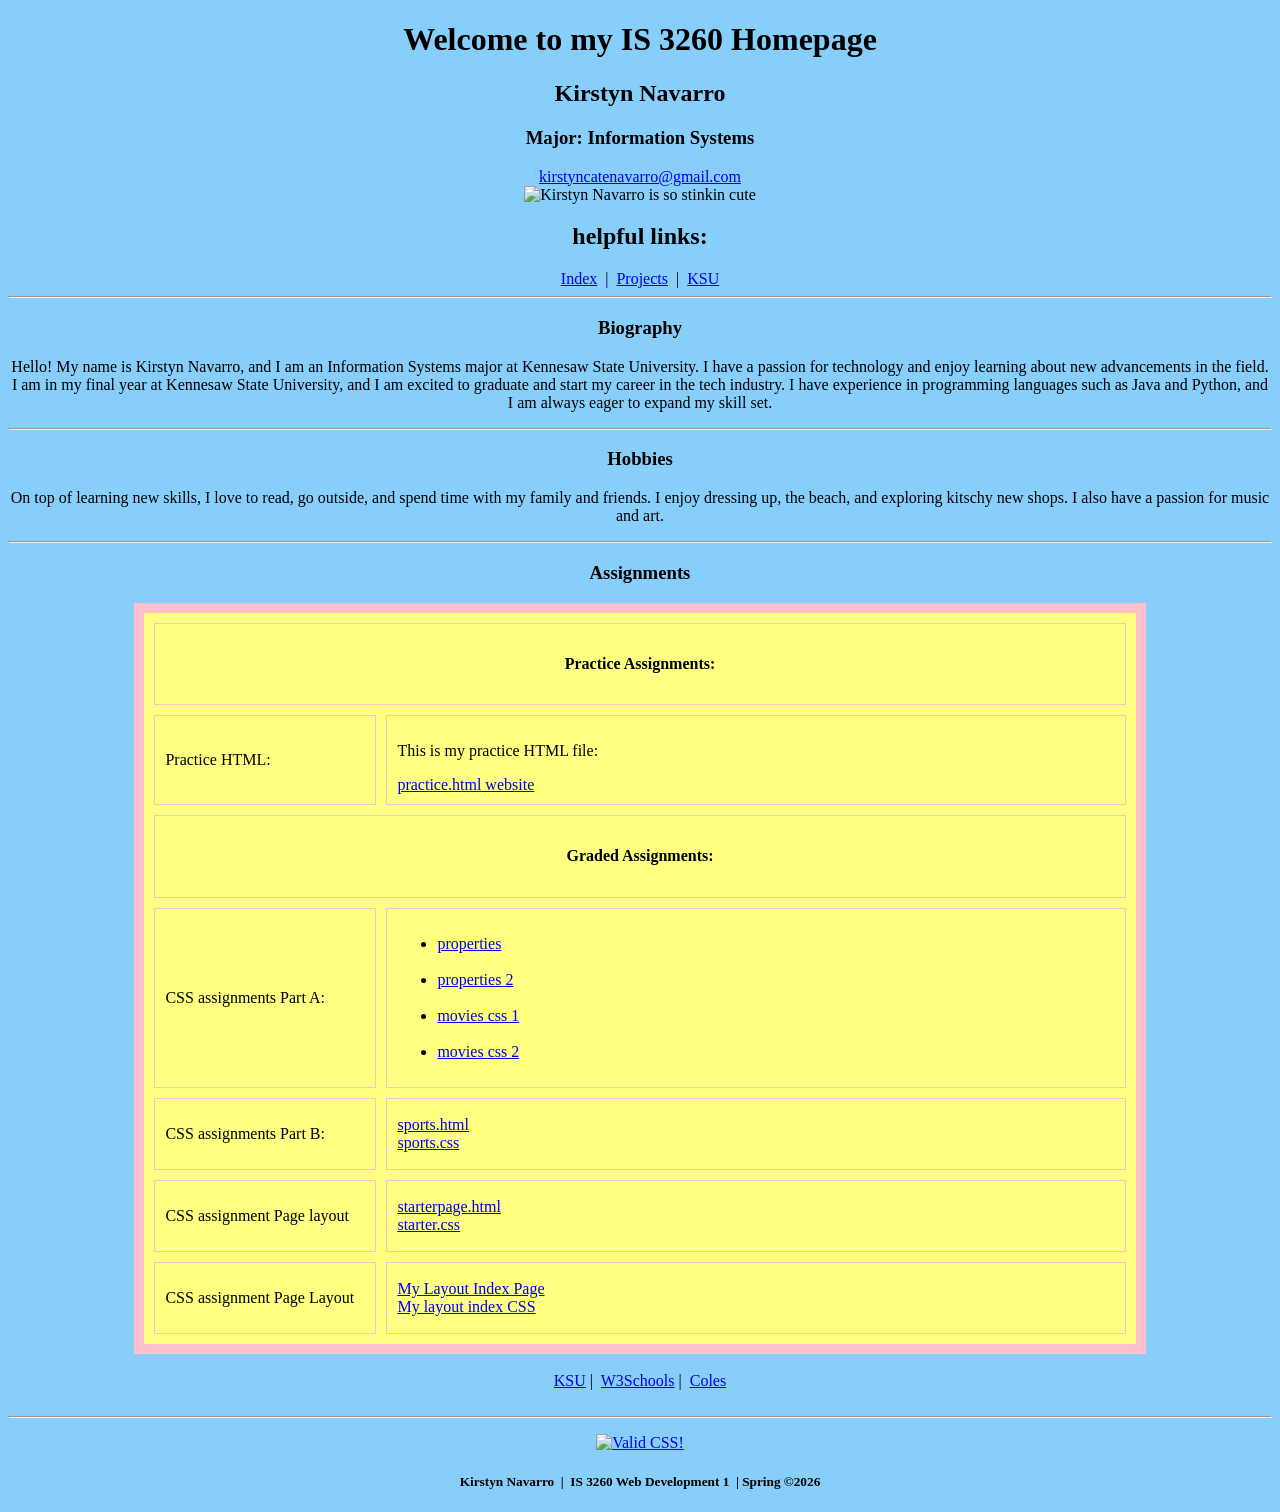
==== 3260 Kirstyn Navarro HOME.html @ b8b6439b "Add files via upload 2:55 3/21" ====
<!DOCTYPE html>
<!-- saved from url=(0055)https://students.kennesaw.edu/~knavarr3/3260/index.html -->
<html lang="en">
    <head><meta http-equiv="Content-Type" content="text/html; charset=UTF-8">
    
	
	<title>3260 Kirstyn Navarro HOME</title>
</head>
<body bgcolor="#87CEFA" ;="">

	<div align="center">
	<h1>Welcome to my IS 3260 Homepage</h1>
    <h2>Kirstyn Navarro</h2>
    <h3>Major: Information Systems</h3>
    <a href="https://students.kennesaw.edu/~knavarr3/3260/index.html" mailto:"kirstyncatenavarro@gmail.com"="">kirstyncatenavarro@gmail.com</a>
        <br>
<img src="./3260 Kirstyn Navarro HOME_files/kirstyn.jpg" alt="Kirstyn Navarro is so stinkin cute" title="This is me" width="360px" height="380px">
    <h2>helpful links:</h2>
    <nav>
    <a href="https://students.kennesaw.edu/~knavarr3/3260/index.html">Index</a> &nbsp;|&nbsp;
    <a href="https://students.kennesaw.edu/~knavarr3/3260/project/index.html">Projects</a> &nbsp;|&nbsp;
    <a href="http://www.kennesaw.edu/">KSU</a> 
	</nav>
	<hr>
    <section>
        <article>
            <h3>Biography</h3>
            <p>Hello! My name is Kirstyn Navarro, and I am an Information Systems major at Kennesaw State University. I have a passion for technology and enjoy learning about new advancements in the field.
                I am in my final year at Kennesaw State University, and I am excited to graduate and start my career in the tech industry. I have experience in programming languages such as Java and Python, and I am always eager to expand my skill set.
            </p>
        </article>
    </section>
    <hr>
    <section>
        <article>
            <h3>Hobbies</h3>
            <p>On top of learning new skills, I love to read, go outside, and spend time with my family and friends. I enjoy dressing up, the beach, and exploring kitschy new shops. I also have a passion for music and art.</p>
        </article>
    </section>
    <hr>
    <section>
        <article>
            <h3>Assignments</h3>
            <table width="80%" border="10px" bordercolor="pink" bgcolor="#FFFF81" color="light gray" cellpadding="10px" cellspacing="10px" borderpadding="10px">

            <tbody>
                <tr>
                    <td align="center" colspan="2">
                        <h4><strong>Practice Assignments:</strong></h4>
                    </td>
                </tr>
                <tr>
                    <td width="200px">Practice HTML:</td>
                    <td>
                        <p>
                            This is my practice HTML file:
                        </p>
                        <a href="https://studentweb.kennesaw.edu/~knavarr3/3260/homework/practice.html">practice.html website</a>
                    </td>
                </tr>
                <tr>
                    <td align="center" colspan="2">
                        <h4><strong>Graded Assignments:</strong></h4>
                    </td>
                </tr><tr>
            <td>
                <p>
                CSS assignments Part A:
                </p>
            </td>
                <td>
    <ul>
                <li> <a href="https://students.kennesaw.edu/~knavarr3/3260/homework/properties.html">properties</a> </li>
            <br>
                <li> <a href="https://students.kennesaw.edu/~knavarr3/3260/homework/properties2.html">properties 2</a> </li>
            <br>
                <li> <a href="https://students.kennesaw.edu/~knavarr3/3260/homework/moviescss1.html">movies css 1</a> </li>
            <br>
                <li><a href="https://students.kennesaw.edu/~knavarr3/3260/homework/moviescss2.html">movies css 2</a></li>
    </ul>
                </td>
                </tr>
                <tr>
            <td>
                <p>
                CSS assignments Part B:
                </p>
            </td>
                    <td>
                        <a href="https://studentweb.kennesaw.edu/~knavarr3/3260/homework/sports.html">sports.html</a>
                        <br>
                        <a href="https://studentweb.kennesaw.edu/~knavarr3/3260/homework/css/sports.css">sports.css</a>
                    </td>
            </tr><tr>
                <td>
                    <p>
                        CSS assignment Page layout
                    </p>
                </td>
                <td>
                        <a href="https://studentweb.kennesaw.edu/~knavarr3/3260/homework/pagestarter.html">starterpage.html</a>
                        <br>
                        <a href="https://studentweb.kennesaw.edu/~knavarr3/3260/homework/css/starter.css">starter.css</a>
                    </td>
                    <tr>
                    <td>
                    <p>
                        CSS assignment Page Layout
                    </p>
                </td>
            
                    <td>
                        <a href="l">My Layout Index Page</a>
                            <br>
                        <a href="/">My layout index CSS</a>
                    </td>
                </tr></tbody>
            </table>
        </article>
    </section>

    <br>
<nav>
	<a href="http://www.kennesaw.edu/">KSU</a>&nbsp;|&nbsp;
	<a href="http://www.w3schools.com/">W3Schools</a>&nbsp;|&nbsp;
	<a href="http://www.coles.kennesaw.edu/">Coles</a>
</nav>
<br>
<hr>


    <footer>
        <p>
    <a href="https://jigsaw.w3.org/css-validator/check/referer">
        <img style="border:0;width:88px;height:31px" src="./3260 Kirstyn Navarro HOME_files/vcss" alt="Valid CSS!">
    </a>
</p>
        <h5>Kirstyn Navarro &nbsp;|&nbsp; IS 3260 Web Development 1 &nbsp;|&nbsp;Spring ©2026</h5></footer>
        

    </div>

</body></html>
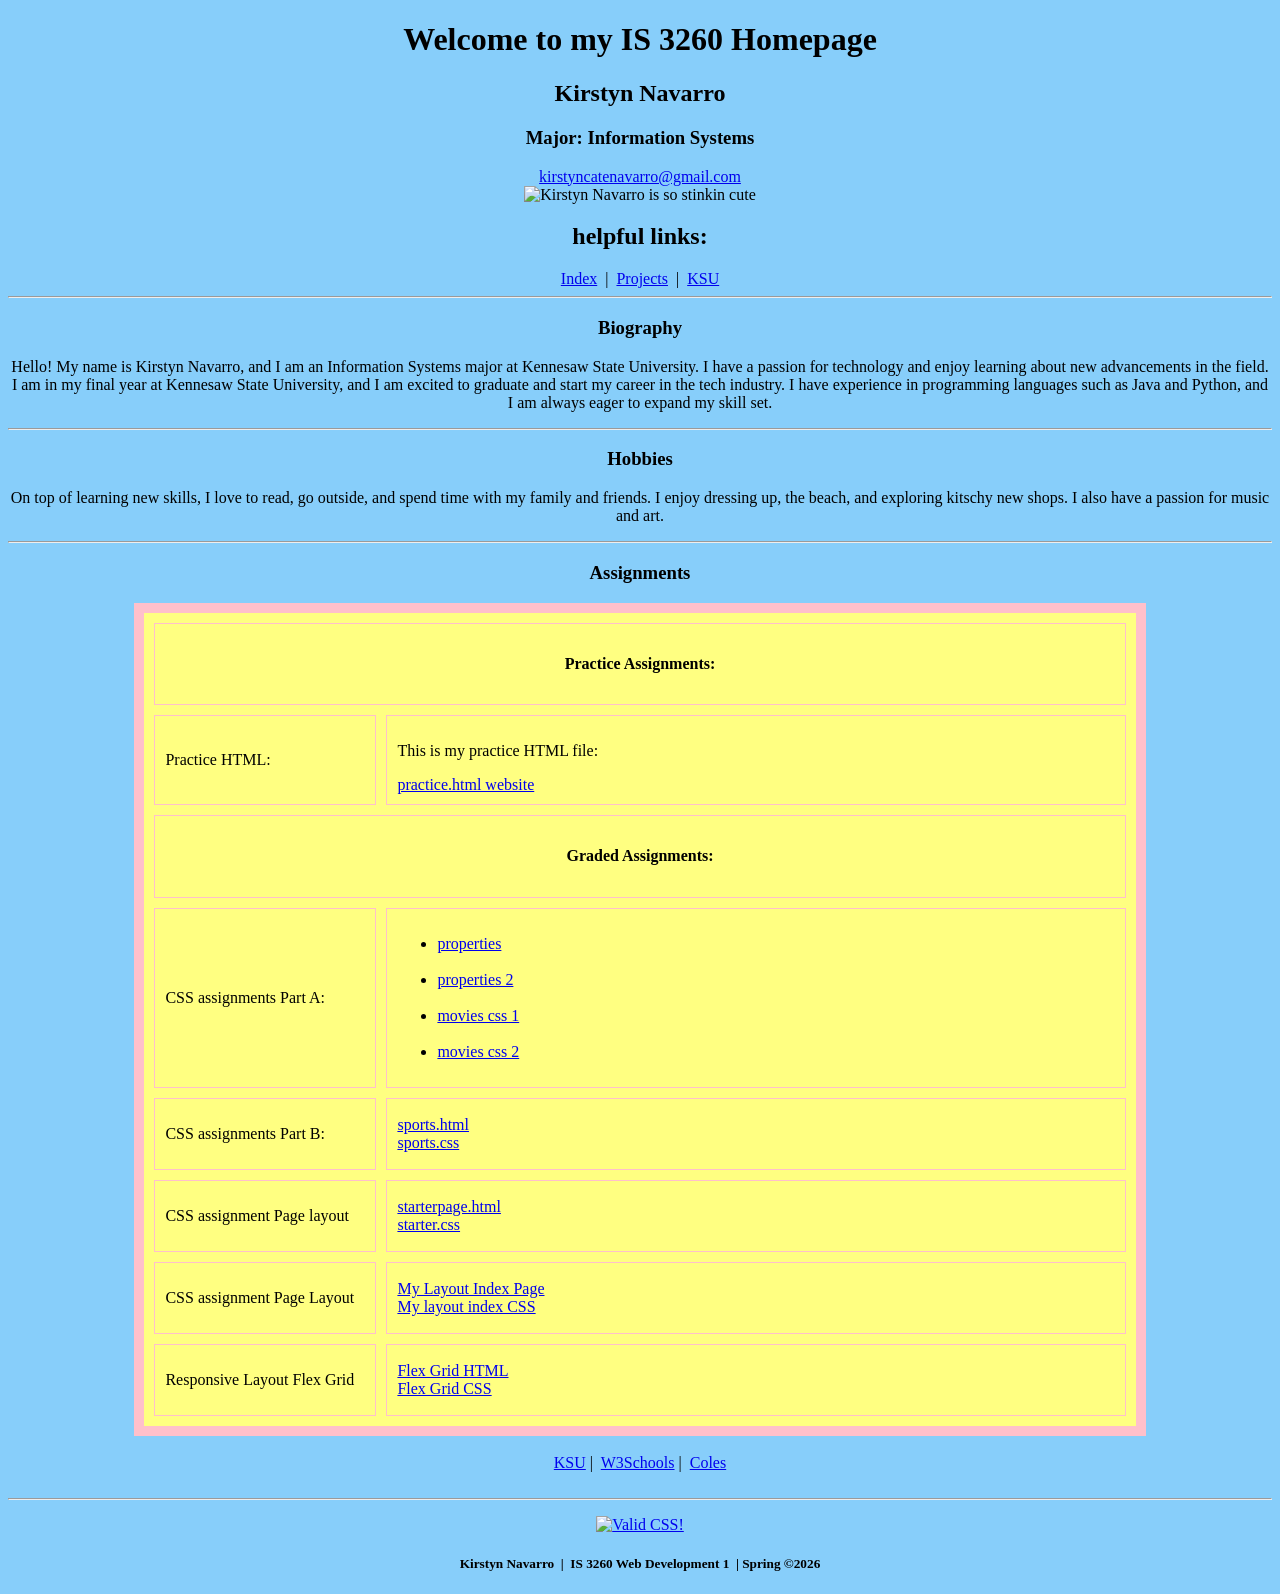
==== commit c5296995: "11:00 AM 3/30 due April 1st" ====
--- a/3260 Kirstyn Navarro HOME.html
+++ b/3260 Kirstyn Navarro HOME.html
@@ -1,3 +1,4 @@
+
 <!DOCTYPE html>
 <!-- saved from url=(0055)https://students.kennesaw.edu/~knavarr3/3260/index.html -->
 <html lang="en">
@@ -114,7 +115,22 @@
                             <br>
                         <a href="/">My layout index CSS</a>
                     </td>
-                </tr></tbody>
+                </tr>
+                    <tr>
+                    <td>
+                    <p>
+                        Responsive Layout Flex Grid
+                    </p>
+                </td>
+            
+                    <td>
+                        <a href="/">Flex Grid HTML</a>
+                            <br>
+                        <a href="/">Flex Grid CSS</a>
+                    </td>
+                </tr>
+                
+            </tbody>
             </table>
         </article>
     </section>
